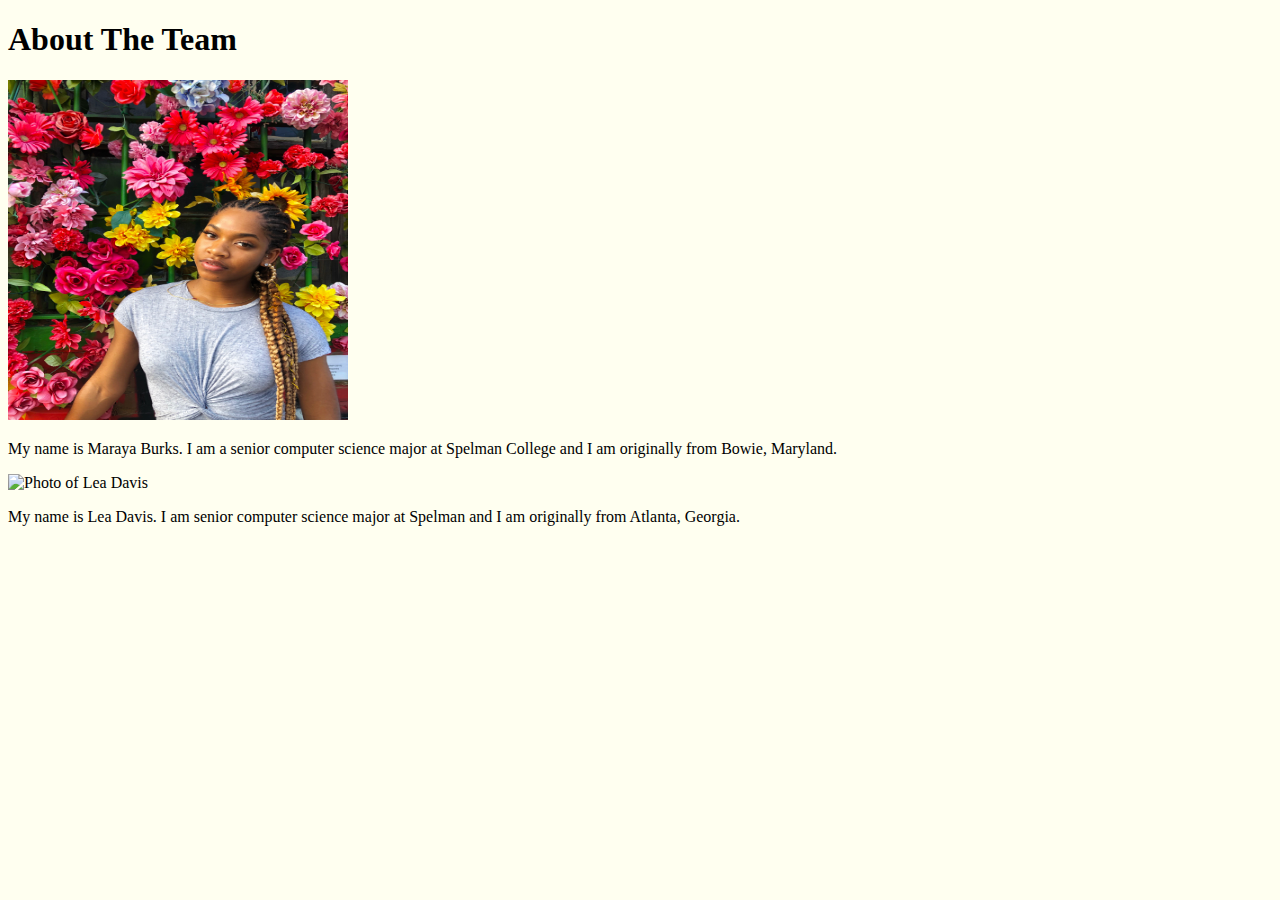
==== AboutUs.html @ 8b35320f "First commit" ====
<!DOCTYPE html>
<title>About Us</title>

<head>
  <link rel="stylesheet" href="css.practice.css">
</head>

<body bgcolor=#fffff>
  <h1>About The Team</h1>

    <img src="maraya.jpg" width="340" height="340" alt="Photo of Maraya Burks">

  <p>My name is Maraya Burks. I am a senior computer science major at Spelman College and I am originally from Bowie, Maryland.</p>

    <img src="lea.jpg" width="390" height="340" alt="Photo of Lea Davis">

  <p>My name is Lea Davis. I am senior computer science major at Spelman and I am originally from Atlanta, Georgia.</p>

  
</body>


</html>
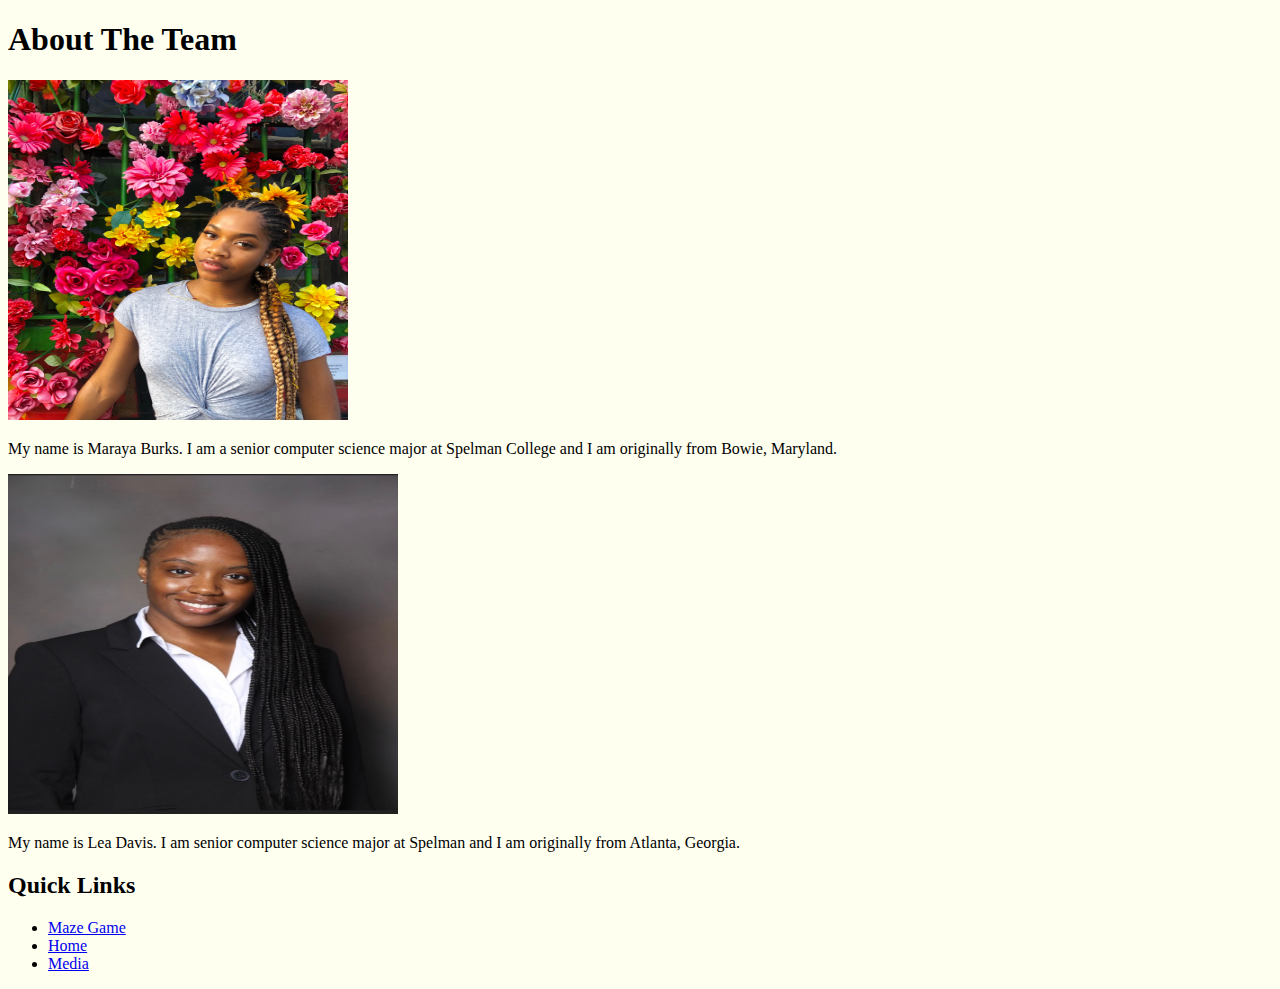
==== commit 101c5d7b: "Second commit" ====
--- a/AboutUs.html
+++ b/AboutUs.html
@@ -16,7 +16,13 @@
 
   <p>My name is Lea Davis. I am senior computer science major at Spelman and I am originally from Atlanta, Georgia.</p>
 
-  
+  <h2>Quick Links</h2>
+  <ul>
+    <li><a href="http://wwww.facebook.com/maraya.burks">Maze Game</a></li>
+    <li><a href="LandingPage.html">Home</a></li>
+    <li><a href="http://twitter.com/lavishlyblack?lang=en">Media</a></li>
+  </ul>
+
 </body>
 
 
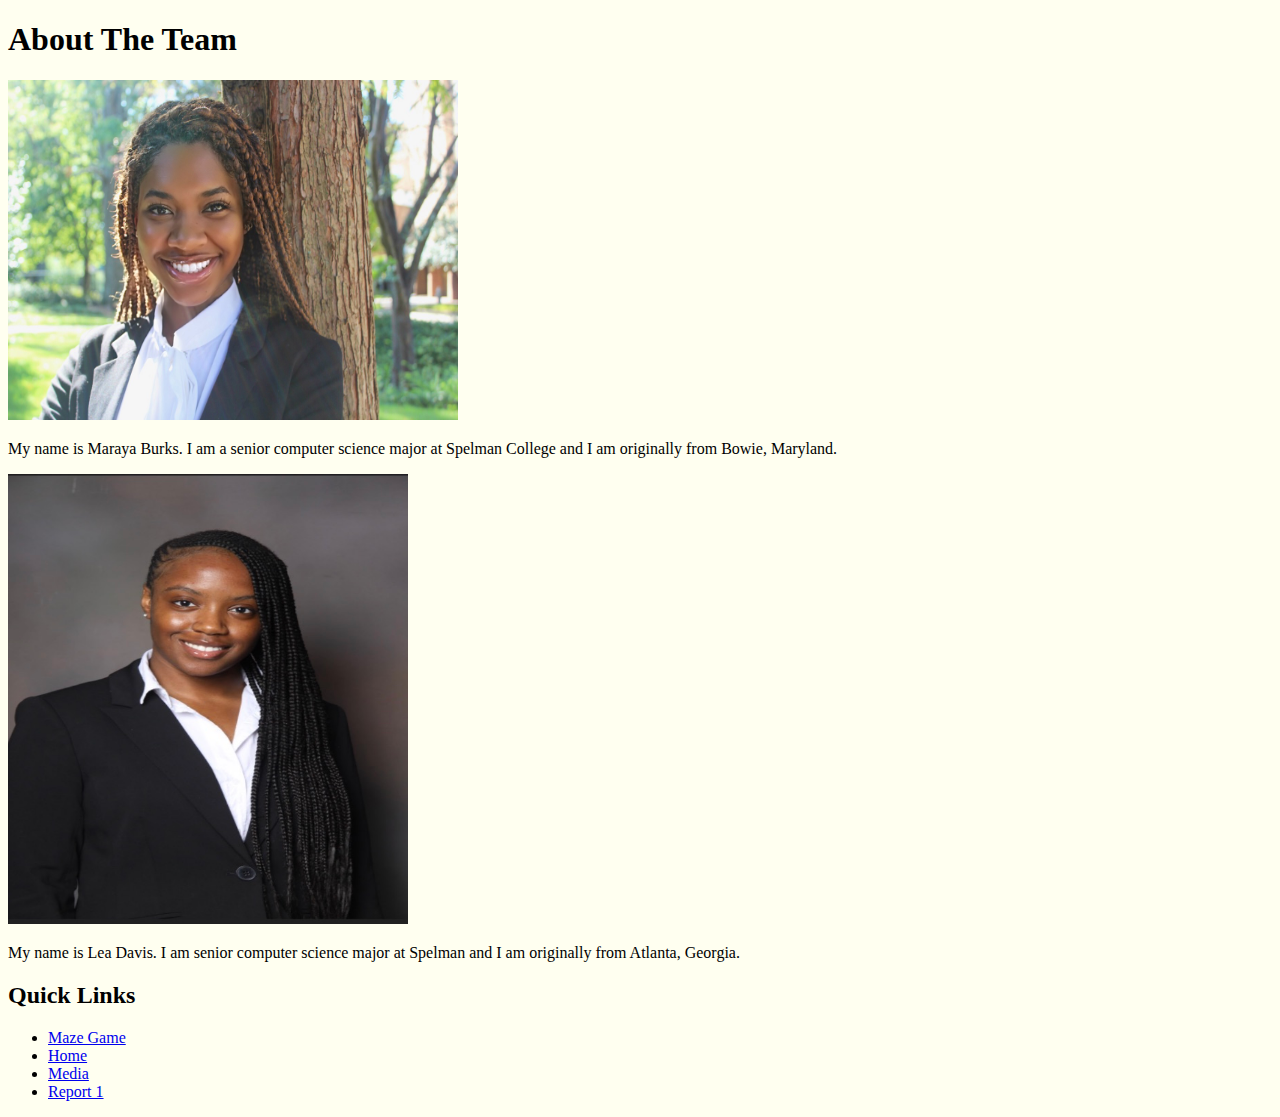
==== commit cbd32d54: "Third commit" ====
--- a/AboutUs.html
+++ b/AboutUs.html
@@ -8,19 +8,21 @@
 <body bgcolor=#fffff>
   <h1>About The Team</h1>
 
-    <img src="maraya.jpg" width="340" height="340" alt="Photo of Maraya Burks">
+    <img src="maraya.jpg" width="450" height="340" alt="Photo of Maraya Burks">
 
   <p>My name is Maraya Burks. I am a senior computer science major at Spelman College and I am originally from Bowie, Maryland.</p>
 
-    <img src="lea.jpg" width="390" height="340" alt="Photo of Lea Davis">
+    <img src="lea.jpg" width="400" height="450" alt="Photo of Lea Davis">
 
   <p>My name is Lea Davis. I am senior computer science major at Spelman and I am originally from Atlanta, Georgia.</p>
 
   <h2>Quick Links</h2>
   <ul>
+
     <li><a href="http://wwww.facebook.com/maraya.burks">Maze Game</a></li>
     <li><a href="LandingPage.html">Home</a></li>
     <li><a href="http://twitter.com/lavishlyblack?lang=en">Media</a></li>
+    <li><a href="file:///Users/marayaburks/Downloads/FINAL%20DOC.pdfs">Report 1</a></li>
   </ul>
 
 </body>
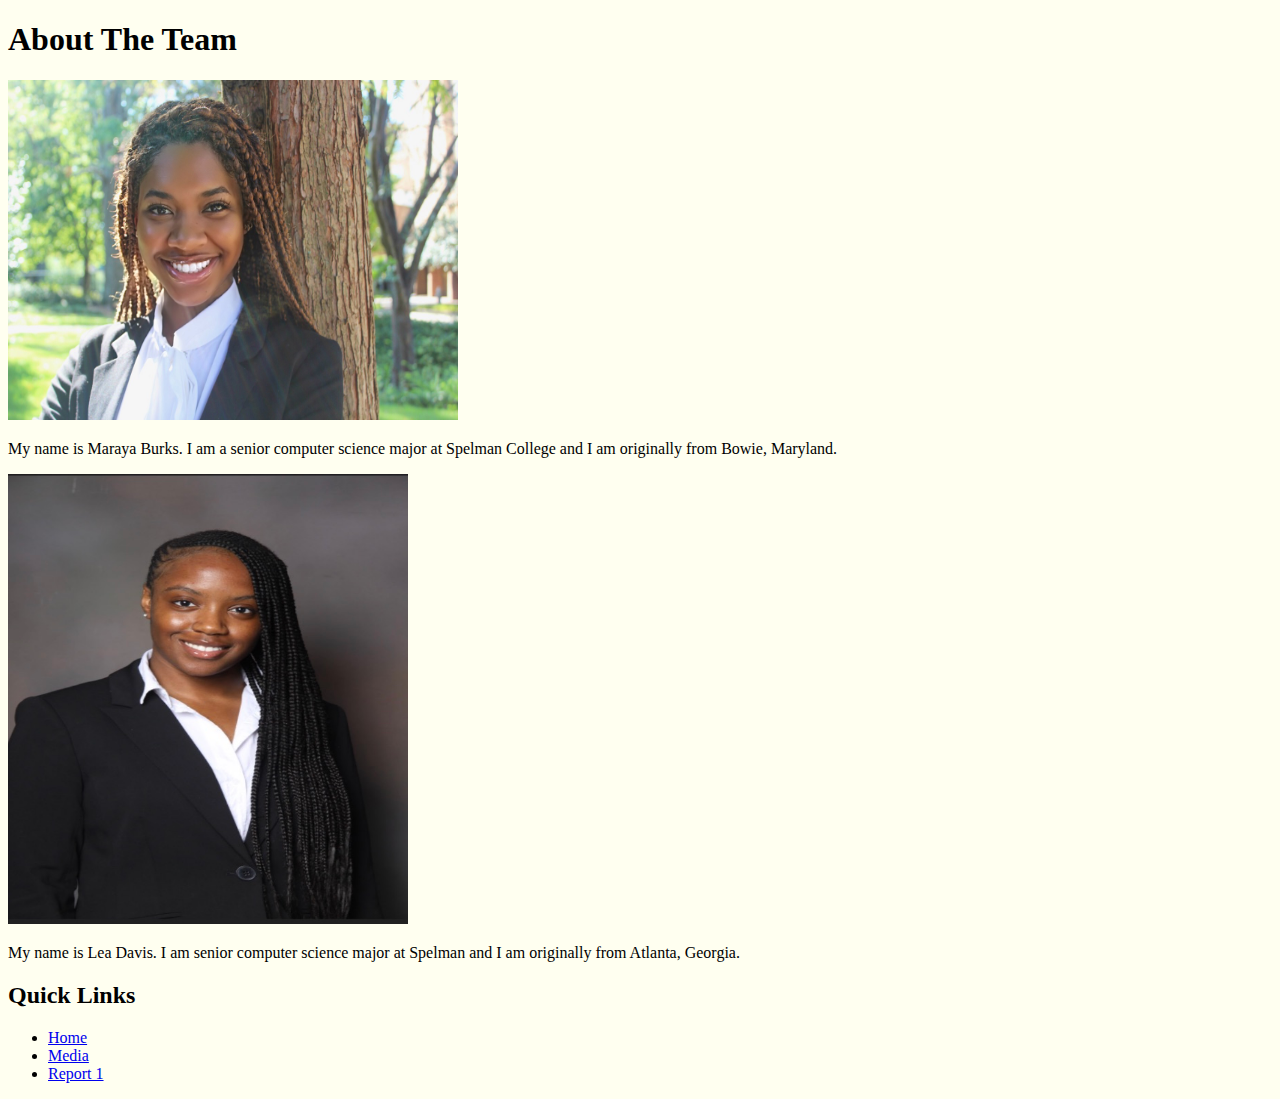
==== commit 55127e8b: "Update AboutUs.html" ====
--- a/AboutUs.html
+++ b/AboutUs.html
@@ -19,10 +19,9 @@
   <h2>Quick Links</h2>
   <ul>
 
-    <li><a href="http://wwww.facebook.com/maraya.burks">Maze Game</a></li>
     <li><a href="LandingPage.html">Home</a></li>
     <li><a href="http://twitter.com/lavishlyblack?lang=en">Media</a></li>
-    <li><a href="file:///Users/marayaburks/Downloads/FINAL%20DOC.pdfs">Report 1</a></li>
+    <li><a href="https://docs.google.com/document/d/1pMEtBpp-OMOkMQMML-UEscfIpt8613nJi5rhuAmqCuw/export?format=pdf">Report 1</a></li>
   </ul>
 
 </body>
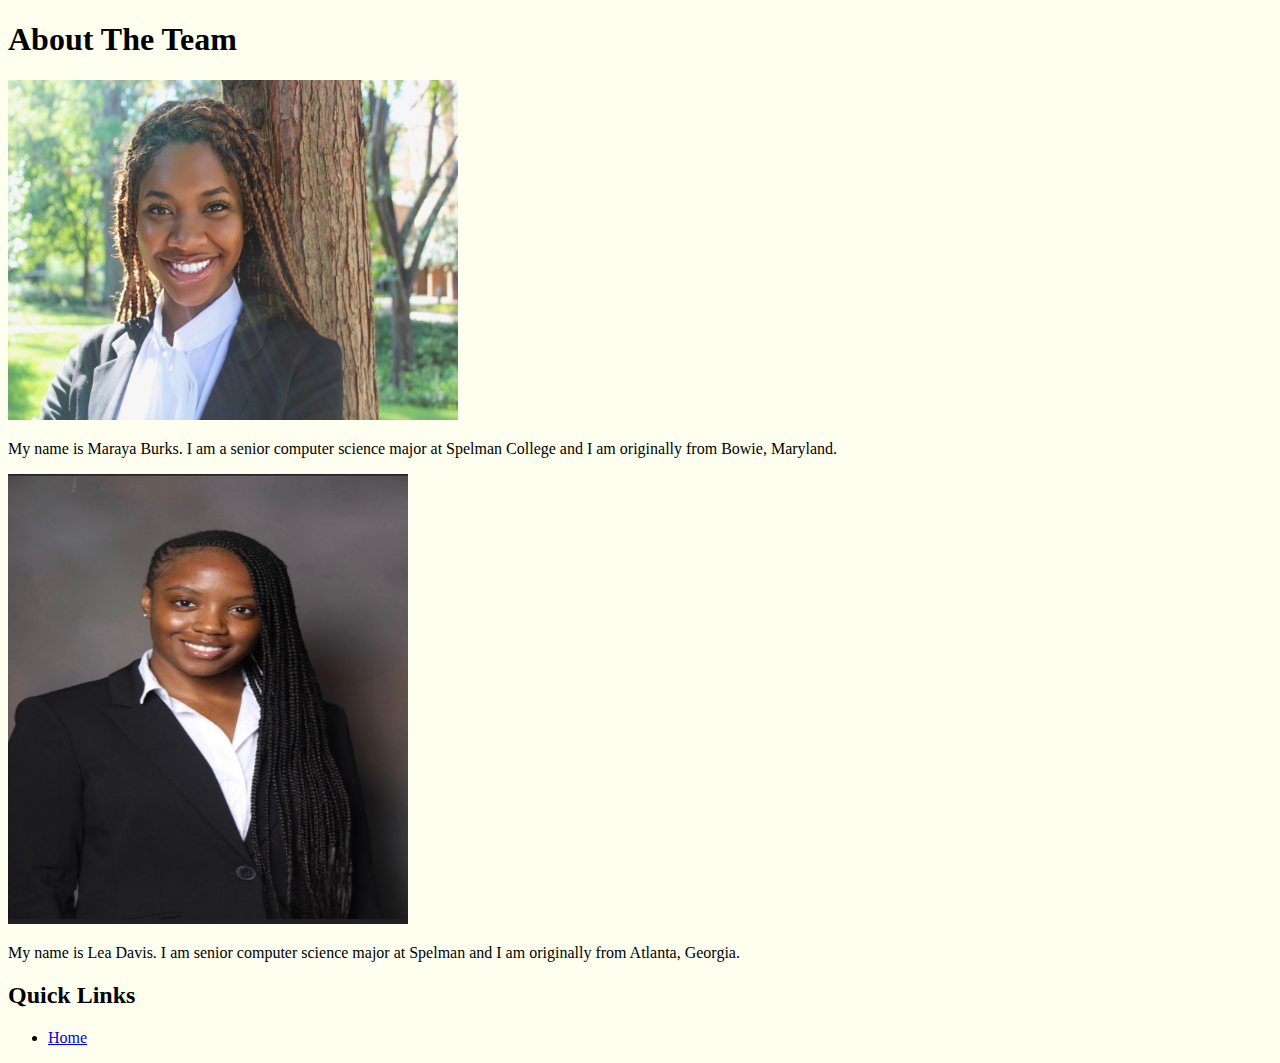
==== commit 14911e2a: "Update AboutUs.html" ====
--- a/AboutUs.html
+++ b/AboutUs.html
@@ -20,8 +20,6 @@
   <ul>
 
     <li><a href="LandingPage.html">Home</a></li>
-    <li><a href="http://twitter.com/lavishlyblack?lang=en">Media</a></li>
-    <li><a href="https://docs.google.com/document/d/1pMEtBpp-OMOkMQMML-UEscfIpt8613nJi5rhuAmqCuw/export?format=pdf">Report 1</a></li>
   </ul>
 
 </body>
